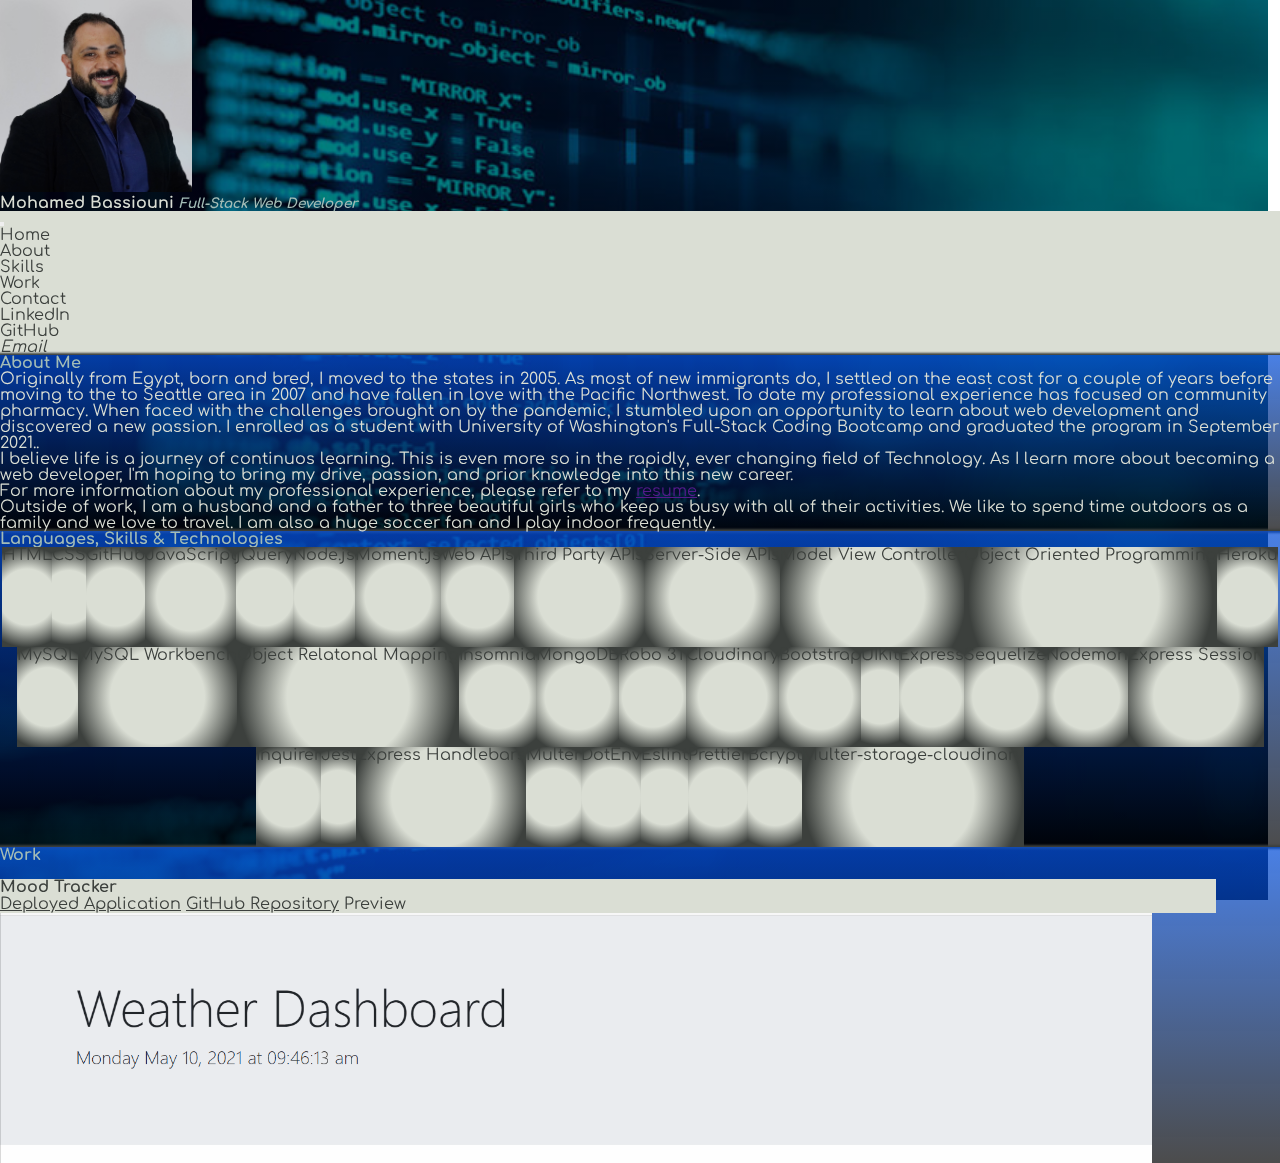
==== mainPage.html @ 85cedeb7 "updating portfolio page" ====
<!DOCTYPE html>
<html lang="en">
<head>
    <meta charset="UTF-8">
    <meta http-equiv="X-UA-Compatible" content="IE=edge">
    <meta name="viewport" content="width=device-width, initial-scale=1.0">
    <link rel="preconnect" href="https://fonts.gstatic.com">
    <link href="https://fonts.googleapis.com/css2?family=Comfortaa:wght@500&display=swap" rel="stylesheet">
    <link rel="stylesheet" type="text/css" href="./assets/css/reset.css" />
    <link href="https://cdn.jsdelivr.net/npm/bootstrap@5.0.1/dist/css/bootstrap.min.css" rel="stylesheet" integrity="sha384-+0n0xVW2eSR5OomGNYDnhzAbDsOXxcvSN1TPprVMTNDbiYZCxYbOOl7+AMvyTG2x" crossorigin="anonymous">
    <link rel="stylesheet" type="text/css" href="./assets/css/style.css" />
    <title>Mohamed Bassiouni </title>
</head>
<body class="container-fluid">
    <div class="main-page"> </div>
    <header class="w-100 d-flex justify-content-around align-items-center p-2">
        <img id="profile" class="rounded-circle" src="./assets/images/profilepic.jpg" alt""/>
        <h1>Mohamed Bassiouni <span id="tagline">Full-Stack Web Developer</span>
        </h1>
        
    </header>
    <main>
    <nav class="navbar sticky-top navbar-expand-sm rounded-top">
        <div class="container-fluid">
            <button class="navbar-toggler" type="button" data-bs-toggle="collapse" data-bs-target="#navbarNavDropdown" aria-controls="navbarNavDropdown" aria-expanded="false" aria-label="Toggle navigation">
                <i class="fas fa-bars nav-btn-toggle"></i>
                </button>
            <div class="collapse navbar-collapse" id="navbarNavDropdown" aria-expanded="false">
                <ul class="navbar-nav">
                    <li class="nav-item nav-btn autocollapse">
                        <a class="nav-link" href="./index.html">Home</a>
                    </li>
                    <li class="nav-item nav-btn autocollapse">
                        <a class="nav-link active" aria-current="page" href="#about">About</a>
                    </li>
                    <li class="nav-item nav-btn autocollapse">
                        <a class="nav-link" href="#skills">Skills</a>
                    </li>
                    <li class="nav-item nav-btn autocollapse">
                        <a class="nav-link" href="#work">Work</a>
                    </li>
                   
                    <li class="nav-item dropdown nav-btn">
                        <a class="nav-link nav-btn" href="#" id="navbarDropdown" role="button" data-bs-toggle="dropdown" aria-expanded="false">
                          Contact
                        </a>
                        <ul class="dropdown-menu" aria-labelledby="navbarDropdown" style="background-color: #DADED4;">
                            <li class="dropdown-item nav-btn">
                                <a aria-current="page" href="https://www.linkedin.com/in/mohamed-bassiouni-mba-55a8a8a3/" target="_blank">
                                    LinkedIn
                                </a>
                            </li>
                            <li class="dropdown-item nav-btn">
                                <a aria-current="page" href="https://github.com/MohamedB-01" target="_blank">
                                   GitHub
                                </a>
                            </li>
                            <li class="dropdown-item nav-btn">
                                <address>
                                    <a aria-current="page" href="mailto:m.m.bassiouni@gmail.com">
                                       Email
                                    </a>
                                </address>
                            </li>
                        </ul>
                </ul>
            </div>
        </div>
    </nav>
    <section class="p-3 mb-3 mainbckgrnd rounded-bottom" id="about">
        <section class="container-fluid d-flex flex-column justify-content-center">
            <h2 class="accent pb-2 text-center" >About Me</h2>
            <p>Originally from Egypt, born and bred, I moved to the states in 2005. As most of new immigrants do, I settled on the east cost for a couple of years before moving to the to Seattle area in 2007 and have fallen in love with the Pacific Northwest. To date my professional experience has focused on community pharmacy. When faced with the challenges brought on by the pandemic, I stumbled upon an opportunity to learn about web development and discovered a new passion. I enrolled as a student with University of Washington's Full-Stack Coding Bootcamp and graduated the program in September 2021..</p>
            <p>I believe life is a journey of continuos learning. This is even more so in the rapidly, ever changing field of Technology. As I learn more about becoming a web developer, I'm hoping to bring my drive, passion, and prior knowledge into this new career.</p>
            <p>For more information about my professional experience, please refer to my <a class="text-reset" href="">resume</a>.</p>
            <p>Outside of work, I am a husband and a father to three beautiful girls who keep us busy with all of their activities. We like to spend time outdoors as a family and we love to travel. I am also a huge soccer fan and I play indoor frequently. </p>
            
        </section>
    </section> 
    <section class="p-3 mb-3 mainbckgrnd rounded-bottom" id="skills">
        <section class="container-fluid d-flex flex-column">
            <h2 class="accent pb-2 text-center">Languages, Skills & Technologies</h3>
            <div class="d-flex masonry-with-columns scroller" data-bs-spy="scroll">
                <div class="card m-1 cardbackground">
                    <div class="card-body">
                        HTML
                    </div>
                </div>
                <div class="card m-1 cardbackground">
                    <div class="card-body">
                        CSS
                    </div>
                </div>
                <div class="card m-1 cardbackground">
                    <div class="card-body">
                        GitHub
                    </div>
                </div>
                <div class="card m-1 cardbackground">
                    <div class="card-body">
                        JavaScript
                    </div>
                </div>
                <div class="card m-1 cardbackground">
                    <div class="card-body">
                        jQuery
                    </div>
                </div>
                <div class="card m-1 cardbackground">
                    <div class="card-body">
                        Node.js
                    </div>
                </div>
                <div class="card m-1 cardbackground">
                    <div class="card-body">
                        Moment.js
                    </div>
                </div>
                <div class="card m-1 cardbackground">
                    <div class="card-body">
                        Web APIs
                    </div>
                </div>
                <div class="card m-1 cardbackground">
                    <div class="card-body">
                        Third Party APIs 
                    </div>
                </div>
                <div class="card m-1 cardbackground">
                    <div class="card-body">
                        Server-Side APIs
                    </div>
                </div>
                <div class="card m-1 cardbackground">
                    <div class="card-body">
                        Model View Controller
                    </div>
                </div>
                <div class="card m-1 cardbackground">
                    <div class="card-body">
                        Object Oriented Programming
                    </div>
                </div>
                <div class="card m-1 cardbackground">
                    <div class="card-body">
                       Heroku 
                    </div>
                </div>
                <div class="card m-1 cardbackground">
                    <div class="card-body">
                        MySQL
                    </div>
                </div>
                <div class="card m-1 cardbackground">
                    <div class="card-body">
                        MySQL Workbench
                    </div>
                </div>
                <div class="card m-1 cardbackground">
                    <div class="card-body">
                        Object Relatonal Mapping
                    </div>
                </div>
                <div class="card m-1 cardbackground">
                    <div class="card-body">
                        Insomnia
                    </div>
                </div>
                <div class="card m-1 cardbackground">
                    <div class="card-body">
                        MongoDB
                    </div>
                </div>
                <div class="card m-1 cardbackground">
                    <div class="card-body">
                        Robo 3T
                    </div>
                </div>
                <div class="card m-1 cardbackground">
                    <div class="card-body">
                        Cloudinary
                    </div>
                </div>
                <div class="card m-1 cardbackground">
                    <div class="card-body">
                        Bootstrap
                    </div>
                </div>
                <div class="card m-1 cardbackground">
                    <div class="card-body">
                        UIKit
                    </div>
                </div>
                <div class="card m-1 cardbackground">
                    <div class="card-body">
                        Express
                    </div>
                </div>
                <div class="card m-1 cardbackground">
                    <div class="card-body">
                        Sequelize
                    </div>
                </div>
                <div class="card m-1 cardbackground">
                    <div class="card-body">
                        Nodemon
                    </div>
                </div>
                <div class="card m-1 cardbackground">
                    <div class="card-body">
                        Express Session
                    </div>
                </div>
                <div class="card m-1 cardbackground">
                    <div class="card-body">
                        Inquirer
                    </div>
                </div>
                <div class="card m-1 cardbackground">
                    <div class="card-body">
                        Jest
                    </div>
                </div>
                <div class="card m-1 cardbackground">
                    <div class="card-body">
                        Express Handlebars
                    </div>
                </div>
                <div class="card m-1 cardbackground">
                    <div class="card-body">
                        Multer
                    </div>
                </div>
                <div class="card m-1 cardbackground">
                    <div class="card-body">
                        DotEnv
                    </div>
                </div>
                <div class="card m-1 cardbackground">
                    <div class="card-body">
                        Eslint
                    </div>
                </div>
                <div class="card m-1 cardbackground">
                    <div class="card-body">
                        Prettier
                    </div>
                </div>
                <div class="card m-1 cardbackground">
                    <div class="card-body">
                        Bcrypt
                    </div>
                </div>
                <div class="card m-1 cardbackground">
                    <div class="card-body">
                        Multer-storage-cloudinary
                    </div>
                </div>
            </div>
        </section>
    </section>
    <section class="p-3 mb-3 mainbckgrnd rounded-bottom" id="work">
        <section class="container-fluid d-flex flex-column justify-content-center">
            <h2 class="accent pb-2 text-center">Work</h2>
            <div class="row w-100 scroller" data-bs-spy="scroll">
                <div class="row mb-3 px-0">
                    <div class="card col-sm-4 p-2 mb-3">
                        <img src="./assets/images/Mood-Tracker.gif" class="card-img mx-auto" alt="">
                        <div class="card-img-overlay responsive-img d-flex flex-column justify-content-center align-items-center">
                            <h5 class="card-title">Mood Tracker</h5>
                            <a href="https://chabivz.github.io/Mood-Tracker/" target="_blank">Deployed Application</a>
                            <a href="https://github.com/MohamedB-01/Mood-Tracker" target="_blank">GitHub Repository</a>
                            <button type="button" class="preview pt-3">Preview</button>
                        </div>
                    </div>
                    <div class="card col-sm-4 p-2 mb-3">
                        <img src="./assets/images/Weather-Dashboard.gif" class="card-img mx-auto" alt="This is a preview of the Weather Dashboard App.">
                        <div class="card-img-overlay responsive-img d-flex flex-column justify-content-center align-items-center">
                            <h5 class="card-title">Weather Dashboard</h5>
                            <a href="https://mohamedb-01.github.io/Server-Side-APIs-Weather-Dashboard/" target="_blank">Deployed Application</a>
                            <a href="https://github.com/MohamedB-01/Server-Side-APIs-Weather-Dashboard" target="_blank">GitHub Repository</a>
                            <button type="button" class="preview pt-3">Preview</button>
                        </div>
                    </div>
                    <div class="card col-sm-4 p-2 mb-3">
                        <img src="./assets/images/work-day-scheduler.gif" class="card-img mx-auto" alt="This is a preview of the Work Day Scheduler App.">
                        <div class="card-img-overlay responsive-img d-flex flex-column justify-content-center align-items-center">
                            <h5 class="card-title">Workday Scheduler</h5>
                            <a href="https://mohamedb-01.github.io/work-day-scheduler/" target="_blank">Deployed Application</a>
                            <a href="https://github.com/MohamedB-01/work-day-scheduler" target="_blank">GitHub Repository</a>
                            <button type="button" class="preview pt-3">Preview</button>
                        </div>
                    </div>
                    
                    <div class="card col-sm-4 p-2 mb-3">
                        <img src="./assets/images/03-javascript-homework-demo.png" class="card-img mx-auto" alt="This is a preview of the Password Generator App.">
                        <div class="card-img-overlay responsive-img d-flex flex-column justify-content-center align-items-center ">
                            <h5 class="card-title">Password Generator</h5>
                            <a href="https://mohamedb-01.github.io/random-pass-generator/" target="_blank">Deployed Application</a>
                            <a href="https://github.com/MohamedB-01/random-pass-generator" target="_blank">GitHub Repository</a>
                            <button type="button" class="preview pt-3">Preview</button>
                        </div>
                    </div>
                  
                    <div class="card col-sm-4 p-2 mb-3">
                        <img src="./assets/images/Professional-README-Generator.gif" class="card-img mx-auto" alt="This is a preview of the README Generator App.">
                        <div class="card-img-overlay responsive-img d-flex flex-column justify-content-center align-items-center">
                            <h5 class="card-title">README Generator</h5>
                            <em>Command Line App</em>
                            <a href="https://github.com/MohamedB-01/Professional-README-Generator" target="_blank">GitHub Repository</a>
                            <button type="button" class="preview pt-3">Preview</button>
                        </div>
                    </div>
                    <div class="card col-sm-4 p-2 mb-3">
                        <img src="./assets/images/Team-profile-generator.gif" class="card-img mx-auto" alt="This is a preview of the Team Profile Generator App.">
                        <div class="card-img-overlay responsive-img d-flex flex-column justify-content-center align-items-center">
                            <h5 class="card-title">Team Profile Generator</h5>
                            <em>Command Line App</em>
                            <a href="https://github.com/MohamedB-01/Team-Profile-Generator" target="_blank">GitHub Repository</a>
                            <button type="button" class="preview pt-3">Preview</button>
                        </div>
                    </div>
                    <div class="card col-sm-4 p-2 mb-3">
                        <img src="./assets/images/Note-Taker.gif" class="card-img mx-auto" alt="This is a preview of the Note Note-Taker App.">
                        <div class="card-img-overlay responsive-img d-flex flex-column justify-content-center align-items-center">
                            <h5 class="card-title">Note Taker</h5>
                            <a href="https://note-taker-heroku-mb.herokuapp.com/" target="_blank">Deployed Application</a>
                            <a href="https://github.com/MohamedB-01/Note-Taker" target="_blank">GitHub Repository</a>
                            <button type="button" class="preview pt-3">Preview</button>
                        </div>
                    </div>
                    <div class="card col-sm-4 p-2 mb-3">
                        <img src="./assets/images/Employee-tracker.gif" class="card-img mx-auto" alt="This is a preview of the Employee Tracker App.">
                        <div class="card-img-overlay responsive-img d-flex flex-column justify-content-center align-items-center">
                            <h5 class="card-title">Employee Tracker</h5>
                            <em>Command Line App</em>
                            <a href="https://github.com/MohamedB-01/Employee-Tracker" target="_blank">GitHub Repository</a>
                            <button type="button" class="preview pt-3">Preview</button>
                        </div>
                    </div>
                    <div class="card col-sm-4 p-2 mb-3">
                        <img src="./assets/images/E-commerce-back-end.gif" class="card-img mx-auto" alt="This is a preview of the Employee Tracker App.">
                        <div class="card-img-overlay responsive-img d-flex flex-column justify-content-center align-items-center">
                            <h5 class="card-title">E-Commerce Backend</h5>
                            <em>Command Line App</em>
                            <a href="https://github.com/MohamedB-01/E-Commerce-Back-End" target="_blank">GitHub Repository</a>
                            <button type="button" class="preview pt-3">Preview</button>
                        </div>
                    </div>
                    <div class="card col-sm-4 p-2 mb-3">
                        <img src="./assets/images/Tech_blog_1.gif" class="card-img mx-auto" alt="This is a preview of the Note Note-Taker App.">
                        <div class="card-img-overlay responsive-img d-flex flex-column justify-content-center align-items-center">
                            <h5 class="card-title">MVC Tech Blog</h5>
                            <a href="https://secure-coast-57428.herokuapp.com/" target="_blank">Deployed Application</a>
                            <a href="https://github.com/MohamedB-01/Tech-Blog" target="_blank">GitHub Repository</a>
                            <button type="button" class="preview pt-3">Preview</button>
                        </div>
                    </div>
                    <div class="card col-sm-4 p-2 mb-3">
                        <img src="./assets/images/lighthouse.jpeg" class="card-img mx-auto" alt="This is a preview of the Note Note-Taker App.">
                        <div class="card-img-overlay responsive-img d-flex flex-column justify-content-center align-items-center">
                            <h5 class="card-title">All About That Art</h5>
                            <a href="https://stark-badlands-81359.herokuapp.com/" target="_blank">Deployed Application</a>
                            <a href="https://github.com/sandra-marr/P2_All-About-That-Art" target="_blank">GitHub Repository</a>
                            <button type="button" class="preview pt-3">Preview</button>
                        </div>
                    </div>
                    <div class="card col-sm-4 p-2 mb-3">
                        <img src="./assets/images/REDUX-STORE.gif" class="card-img mx-auto" alt="This is a preview of the Note Note-Taker App.">
                        <div class="card-img-overlay responsive-img d-flex flex-column justify-content-center align-items-center">
                            <h5 class="card-title">Redux store</h5>
                            <a href="https://mohamedb-redux-store.herokuapp.com/" target="_blank">Deployed Application</a>
                            <a href="https://github.com/MohamedB-01/Redux-Store" target="_blank">GitHub Repository</a>
                            <button type="button" class="preview pt-3">Preview</button>
                        </div>
                    </div>
                    <div class="card col-sm-4 p-2 mb-3">
                        <img src="./assets/images/Workout_Tracker.gif" class="card-img mx-auto" alt="This is a preview of the Note Note-Taker App.">
                        <div class="card-img-overlay responsive-img d-flex flex-column justify-content-center align-items-center">
                            <h5 class="card-title">Workout Tracker</h5>
                            <a href="https://mohamedb-workout-tracker.herokuapp.com/exercise?id=61187dea7def4f0016d7d540" target="_blank">Deployed Application</a>
                            <a href="https://github.com/MohamedB-01/Workout-Tracker" target="_blank">GitHub Repository</a>
                            <button type="button" class="preview pt-3">Preview</button>
                        </div>
                    </div> 
                    <div class="card col-sm-4 p-2 mb-3">
                        <img src="./assets/images/Budget_Tracker1.gif" class="card-img mx-auto" alt="This is a preview of the Note Note-Taker App.">
                        <div class="card-img-overlay responsive-img d-flex flex-column justify-content-center align-items-center">
                            <h5 class="card-title">Budget Tracker</h5>
                            <a href="https://github.com/MohamedB-01/Budget-Trackers" target="_blank">GitHub Repository</a>
                            <button type="button" class="preview pt-3">Preview</button>
                        </div>
                    </div>
                    
                    </div>
                    <div class="card col-sm-4 p-2 mb-3">
                        <img src="./assets/images/paint.8067f6c8.jpeg" class="card-img mx-auto" alt="This is a preview of the Note Note-Taker App.">
                        <div class="card-img-overlay responsive-img d-flex flex-column justify-content-center align-items-center">
                            <h5 class="card-title">Eventine</h5>
                            <a href="https://floating-brook-52751.herokuapp.com/" target="_blank">Deployed Application</a>
                            <a href="https://github.com/MohamedB-01/Eventine" target="_blank">GitHub Repository</a>
                            <button type="button" class="preview pt-3">Preview</button>
                        </div>
                    </div> 
                </div>
            </div>
        </section>
    </section>
    
    </main>
    <footer class="d-flex justify-content-center align-items-center fs-5" id="contact">
        <ul class="nav">
            <li class="nav-item">
                <a class="footer-btn active rounded-pill p-2" aria-current="page" href="https://www.linkedin.com/in/mohamed-bassiouni-mba-55a8a8a3/" target="_blank">
                    <i class="fab fa-linkedin"></i>
                </a>
            </li>
            <li class="nav-item">
                <a class="footer-btn active rounded-pill p-2" aria-current="page" href="https://github.com/MohamedB-01" target="_blank">
                    <i class="fab fa-github"></i>
                </a>
            </li>
            <li class="nav-item">
                <address>
                    <a class="footer-btn active rounded-pill p-2" aria-current="page" href="mailto:m.m.bassiouni@gmail.com">
                        <i class="far fa-envelope"></i>
                    </a>
                </address>
            </li>
        </ul>
    </footer> 
    <script src="https://cdn.jsdelivr.net/npm/bootstrap@5.0.1/dist/js/bootstrap.bundle.min.js" integrity="sha384-gtEjrD/SeCtmISkJkNUaaKMoLD0//ElJ19smozuHV6z3Iehds+3Ulb9Bn9Plx0x4" crossorigin="anonymous"></script>
    <script src="https://kit.fontawesome.com/aaf43dd7fc.js" crossorigin="anonymous"></script>
    <script src="https://code.jquery.com/jquery-3.5.1.min.js"
    integrity="sha256-9/aliU8dGd2tb6OSsuzixeV4y/faTqgFtohetphbbj0="
    crossorigin="anonymous"></script>
    <script src="assets/js/script.js"></script>
</body>
</html>
---- assets/css/style.css ----
:root {
    --dark: #3C403D;
    --medium: #39603D;
    --lighter: #ffffff;
    --light: #DADED4;
    --accent: #A3BCB6;
}

body, html {
    height: 100%;
    color: var(--light);
    font-family: 'Comfortaa';
}

h1, h2, h5 {
    font-weight: 800;
}


.landing-page {
    background-image: linear-gradient(rgba(56, 45, 223, 0.5), rgba(0, 0, 0, 0.5)), url("../images/images.jpg");
    width: 100%;
    height: auto;
    background-position: center;
    background-repeat: no-repeat;
    background-size: cover;
    position: relative;
}

.main-page {
    background-image: linear-gradient(rgba(0, 0, 0, 0.5), rgba(0, 0, 0, 0.5)), url("../images/Development-Frameworks-846x697.jpg");
    background-repeat: no-repeat;
    background-position: center;
    background-size: cover;
    width: 100%;
    height: 100%;
    position: fixed;
    top: 0;
    z-index: -1000;
    margin-left: -12px;
  
}

.nav-btn {
    background-color: var(--light);
    color: var(--dark);
    border: none;
    transition: ease-in-out;
}

.nav-btn:hover, .nav-btn:focus {
    background-color: var(--dark);
    color: var(--light);
    border: none;
}

.nav-btn a {
    color: inherit;
    text-decoration: none;
    transition: ease-in-out;
 }

 .nav-btn a:hover {
    color: var(--light);
 }

 .nav-btn-toggle {
    background-color: var(--light);
    color: var(--dark);
    border: none;
 }

 nav {
     background-color: var(--light);
 }

 address {
     margin: 0;
 }
 
.footer-btn  {
    color: var(--light);
    background-color: transparent;
    border: transparent;
    border-radius: 1em;
    transition: ease-in-out;
    display: block;
    margin: .5rem .5rem;
    text-decoration: none;
    transition: ease-in-out;
}
 
.footer-btn:hover {
    color: var(--medium);
    background-color: var(--light);
    background: radial-gradient(circle, rgba(218,222,212,1) 0%, rgba(218,222,212,1) 50%, rgba(60,64,61,1) 70%);
    border: none;
    box-shadow: 0 0 15px black;
    transition: ease-in-out;
}

#tagline {
    font-style: italic;
    line-height: 1.0;
    font-size: .85em;
    color: var(--accent);
}

#profile {
    width: 15%;
    opacity: 85%;
}

.mainbckgrnd {
    background:  linear-gradient(rgba(5, 80, 219, 0.726), rgba(0, 0, 0, 0.7));
    box-shadow: 0 0 2px 2px var(--dark);
}

.accent {
    color: var(--accent);
}   

.responsive-img{
    background-color:  var(--light);
    color: var(--dark);
    transition: .5s;
    width: 95%;
}

.preview {
    background-color: inherit;
    color: inherit;
    border: none;
    transition: .2s;
}

.responsive-img a {
    color: inherit;
}

.card-img {
   width: 90%;
   height: auto;
   background-color: transparent;
} 
.card {
    background-color: transparent;
    border: none;
}

.row {
    margin-left: 0;
    margin-right: 0;
}

.cardbackground {
    color: var(--dark);
    background-color: var(--light);
    background: radial-gradient(circle, rgba(218,222,212,1) 0%, rgba(218,222,212,1) 50%, rgba(60,64,61,1) 90%);
}

@media only screen and (max-width: 576px) {
    body {
        font-size: .75rem;
    }

    .dropdown-item {
        font-size: .75rem !important;
    }

    
  }

  @media only screen and (max-width: 839px) and (min-width: 576px) {
   h5 {
        font-size: .75rem;
    }

    .responsive-img {
        font-size: .5rem;
    }


    
  }

  .masonry-with-columns {
    display: flex;
    flex-wrap: wrap;
    justify-content: center;
  }

  .scroller {
    position: relative;
    height: 300px;
    overflow: auto;
  }
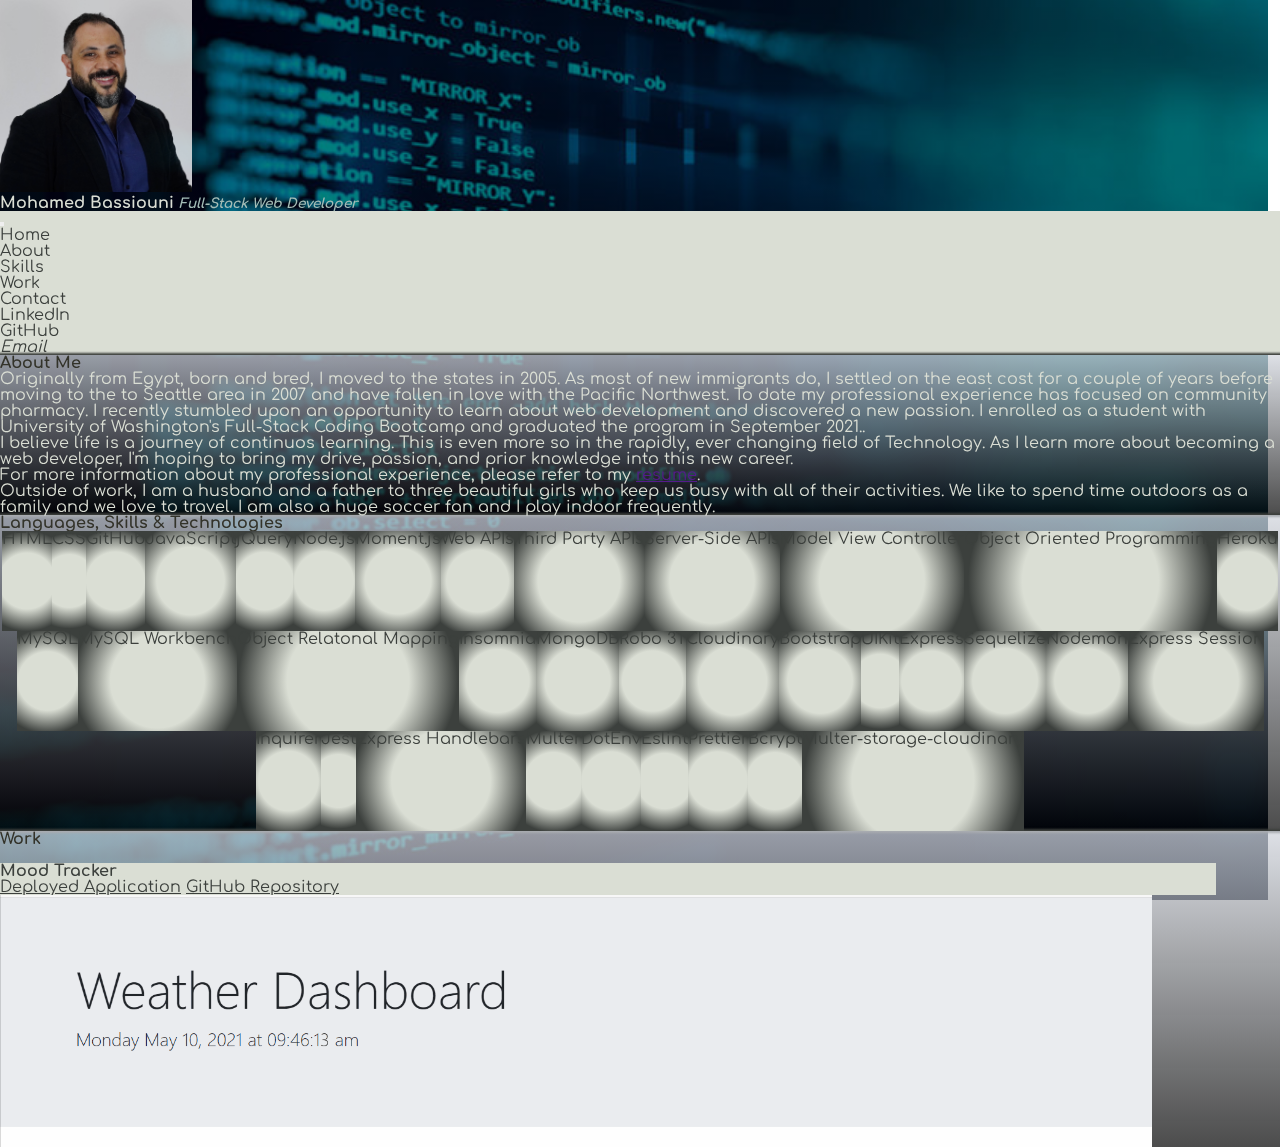
==== commit a0fbdd30: "updating page" ====
--- a/mainPage.html
+++ b/mainPage.html
@@ -14,7 +14,7 @@
 <body class="container-fluid">
     <div class="main-page"> </div>
     <header class="w-100 d-flex justify-content-around align-items-center p-2">
-        <img id="profile" class="rounded-circle" src="./assets/images/profilepic.jpg" alt""/>
+        <img id="profile" class="rounded float-start" src="./assets/images/profilepic.jpg" alt""/>
         <h1>Mohamed Bassiouni <span id="tagline">Full-Stack Web Developer</span>
         </h1>
         
@@ -67,17 +67,18 @@
             </div>
         </div>
     </nav>
-    <section class="p-3 mb-3 mainbckgrnd rounded-bottom" id="about">
-        <section class="container-fluid d-flex flex-column justify-content-center">
+    
+    <section class="p-3 mb-3 mainbckgrnd  border border-5 rounded-bottom" id="about">
+        <section class="container-fluid d-flex flex-column justify-content-center ">
             <h2 class="accent pb-2 text-center" >About Me</h2>
-            <p>Originally from Egypt, born and bred, I moved to the states in 2005. As most of new immigrants do, I settled on the east cost for a couple of years before moving to the to Seattle area in 2007 and have fallen in love with the Pacific Northwest. To date my professional experience has focused on community pharmacy. When faced with the challenges brought on by the pandemic, I stumbled upon an opportunity to learn about web development and discovered a new passion. I enrolled as a student with University of Washington's Full-Stack Coding Bootcamp and graduated the program in September 2021..</p>
+            <p>Originally from Egypt, born and bred, I moved to the states in 2005. As most of new immigrants do, I settled on the east cost for a couple of years before moving to the to Seattle area in 2007 and have fallen in love with the Pacific Northwest. To date my professional experience has focused on community pharmacy. I recently stumbled upon an opportunity to learn about web development and discovered a new passion. I enrolled as a student with University of Washington's Full-Stack Coding Bootcamp and graduated the program in September 2021..</p>
             <p>I believe life is a journey of continuos learning. This is even more so in the rapidly, ever changing field of Technology. As I learn more about becoming a web developer, I'm hoping to bring my drive, passion, and prior knowledge into this new career.</p>
             <p>For more information about my professional experience, please refer to my <a class="text-reset" href="">resume</a>.</p>
             <p>Outside of work, I am a husband and a father to three beautiful girls who keep us busy with all of their activities. We like to spend time outdoors as a family and we love to travel. I am also a huge soccer fan and I play indoor frequently. </p>
             
         </section>
     </section> 
-    <section class="p-3 mb-3 mainbckgrnd rounded-bottom" id="skills">
+    <section class="p-3 mb-3 mainbckgrnd border border-5 rounded" id="skills">
         <section class="container-fluid d-flex flex-column">
             <h2 class="accent pb-2 text-center">Languages, Skills & Technologies</h3>
             <div class="d-flex masonry-with-columns scroller" data-bs-spy="scroll">
@@ -259,18 +260,18 @@
             </div>
         </section>
     </section>
-    <section class="p-3 mb-3 mainbckgrnd rounded-bottom" id="work">
+    <section class="p-3 mb-3 mainbckgrnd border border-5 rounded" id="work">
         <section class="container-fluid d-flex flex-column justify-content-center">
             <h2 class="accent pb-2 text-center">Work</h2>
             <div class="row w-100 scroller" data-bs-spy="scroll">
                 <div class="row mb-3 px-0">
-                    <div class="card col-sm-4 p-2 mb-3">
+                    <div class="card col-sm-4 p-2 mb-3 ">
                         <img src="./assets/images/Mood-Tracker.gif" class="card-img mx-auto" alt="">
                         <div class="card-img-overlay responsive-img d-flex flex-column justify-content-center align-items-center">
                             <h5 class="card-title">Mood Tracker</h5>
                             <a href="https://chabivz.github.io/Mood-Tracker/" target="_blank">Deployed Application</a>
                             <a href="https://github.com/MohamedB-01/Mood-Tracker" target="_blank">GitHub Repository</a>
-                            <button type="button" class="preview pt-3">Preview</button>
+                            
                         </div>
                     </div>
                     <div class="card col-sm-4 p-2 mb-3">
@@ -279,7 +280,7 @@
                             <h5 class="card-title">Weather Dashboard</h5>
                             <a href="https://mohamedb-01.github.io/Server-Side-APIs-Weather-Dashboard/" target="_blank">Deployed Application</a>
                             <a href="https://github.com/MohamedB-01/Server-Side-APIs-Weather-Dashboard" target="_blank">GitHub Repository</a>
-                            <button type="button" class="preview pt-3">Preview</button>
+                            
                         </div>
                     </div>
                     <div class="card col-sm-4 p-2 mb-3">
@@ -288,7 +289,7 @@
                             <h5 class="card-title">Workday Scheduler</h5>
                             <a href="https://mohamedb-01.github.io/work-day-scheduler/" target="_blank">Deployed Application</a>
                             <a href="https://github.com/MohamedB-01/work-day-scheduler" target="_blank">GitHub Repository</a>
-                            <button type="button" class="preview pt-3">Preview</button>
+                            
                         </div>
                     </div>
                     
@@ -298,7 +299,7 @@
                             <h5 class="card-title">Password Generator</h5>
                             <a href="https://mohamedb-01.github.io/random-pass-generator/" target="_blank">Deployed Application</a>
                             <a href="https://github.com/MohamedB-01/random-pass-generator" target="_blank">GitHub Repository</a>
-                            <button type="button" class="preview pt-3">Preview</button>
+                            
                         </div>
                     </div>
                   
@@ -308,7 +309,7 @@
                             <h5 class="card-title">README Generator</h5>
                             <em>Command Line App</em>
                             <a href="https://github.com/MohamedB-01/Professional-README-Generator" target="_blank">GitHub Repository</a>
-                            <button type="button" class="preview pt-3">Preview</button>
+                            
                         </div>
                     </div>
                     <div class="card col-sm-4 p-2 mb-3">
@@ -317,7 +318,7 @@
                             <h5 class="card-title">Team Profile Generator</h5>
                             <em>Command Line App</em>
                             <a href="https://github.com/MohamedB-01/Team-Profile-Generator" target="_blank">GitHub Repository</a>
-                            <button type="button" class="preview pt-3">Preview</button>
+                            
                         </div>
                     </div>
                     <div class="card col-sm-4 p-2 mb-3">
@@ -326,7 +327,7 @@
                             <h5 class="card-title">Note Taker</h5>
                             <a href="https://note-taker-heroku-mb.herokuapp.com/" target="_blank">Deployed Application</a>
                             <a href="https://github.com/MohamedB-01/Note-Taker" target="_blank">GitHub Repository</a>
-                            <button type="button" class="preview pt-3">Preview</button>
+                            
                         </div>
                     </div>
                     <div class="card col-sm-4 p-2 mb-3">
@@ -335,7 +336,7 @@
                             <h5 class="card-title">Employee Tracker</h5>
                             <em>Command Line App</em>
                             <a href="https://github.com/MohamedB-01/Employee-Tracker" target="_blank">GitHub Repository</a>
-                            <button type="button" class="preview pt-3">Preview</button>
+                            
                         </div>
                     </div>
                     <div class="card col-sm-4 p-2 mb-3">
@@ -344,7 +345,7 @@
                             <h5 class="card-title">E-Commerce Backend</h5>
                             <em>Command Line App</em>
                             <a href="https://github.com/MohamedB-01/E-Commerce-Back-End" target="_blank">GitHub Repository</a>
-                            <button type="button" class="preview pt-3">Preview</button>
+                            
                         </div>
                     </div>
                     <div class="card col-sm-4 p-2 mb-3">
@@ -353,7 +354,7 @@
                             <h5 class="card-title">MVC Tech Blog</h5>
                             <a href="https://secure-coast-57428.herokuapp.com/" target="_blank">Deployed Application</a>
                             <a href="https://github.com/MohamedB-01/Tech-Blog" target="_blank">GitHub Repository</a>
-                            <button type="button" class="preview pt-3">Preview</button>
+                            
                         </div>
                     </div>
                     <div class="card col-sm-4 p-2 mb-3">
@@ -362,7 +363,7 @@
                             <h5 class="card-title">All About That Art</h5>
                             <a href="https://stark-badlands-81359.herokuapp.com/" target="_blank">Deployed Application</a>
                             <a href="https://github.com/sandra-marr/P2_All-About-That-Art" target="_blank">GitHub Repository</a>
-                            <button type="button" class="preview pt-3">Preview</button>
+                           
                         </div>
                     </div>
                     <div class="card col-sm-4 p-2 mb-3">
@@ -371,7 +372,7 @@
                             <h5 class="card-title">Redux store</h5>
                             <a href="https://mohamedb-redux-store.herokuapp.com/" target="_blank">Deployed Application</a>
                             <a href="https://github.com/MohamedB-01/Redux-Store" target="_blank">GitHub Repository</a>
-                            <button type="button" class="preview pt-3">Preview</button>
+                            
                         </div>
                     </div>
                     <div class="card col-sm-4 p-2 mb-3">
@@ -380,7 +381,7 @@
                             <h5 class="card-title">Workout Tracker</h5>
                             <a href="https://mohamedb-workout-tracker.herokuapp.com/exercise?id=61187dea7def4f0016d7d540" target="_blank">Deployed Application</a>
                             <a href="https://github.com/MohamedB-01/Workout-Tracker" target="_blank">GitHub Repository</a>
-                            <button type="button" class="preview pt-3">Preview</button>
+                            
                         </div>
                     </div> 
                     <div class="card col-sm-4 p-2 mb-3">
@@ -388,18 +389,18 @@
                         <div class="card-img-overlay responsive-img d-flex flex-column justify-content-center align-items-center">
                             <h5 class="card-title">Budget Tracker</h5>
                             <a href="https://github.com/MohamedB-01/Budget-Trackers" target="_blank">GitHub Repository</a>
-                            <button type="button" class="preview pt-3">Preview</button>
+                            
                         </div>
                     </div>
                     
-                    </div>
+                    
                     <div class="card col-sm-4 p-2 mb-3">
                         <img src="./assets/images/paint.8067f6c8.jpeg" class="card-img mx-auto" alt="This is a preview of the Note Note-Taker App.">
                         <div class="card-img-overlay responsive-img d-flex flex-column justify-content-center align-items-center">
                             <h5 class="card-title">Eventine</h5>
                             <a href="https://floating-brook-52751.herokuapp.com/" target="_blank">Deployed Application</a>
                             <a href="https://github.com/MohamedB-01/Eventine" target="_blank">GitHub Repository</a>
-                            <button type="button" class="preview pt-3">Preview</button>
+                            
                         </div>
                     </div> 
                 </div>
--- a/assets/css/style.css
+++ b/assets/css/style.css
@@ -112,12 +112,12 @@
 }
 
 .mainbckgrnd {
-    background:  linear-gradient(rgba(5, 80, 219, 0.726), rgba(0, 0, 0, 0.7));
+    background:  linear-gradient(rgba(209, 213, 221, 0.726), rgba(0, 0, 0, 0.7));
     box-shadow: 0 0 2px 2px var(--dark);
 }
 
 .accent {
-    color: var(--accent);
+    color:rgb(51, 51, 42);
 }   
 
 .responsive-img{
